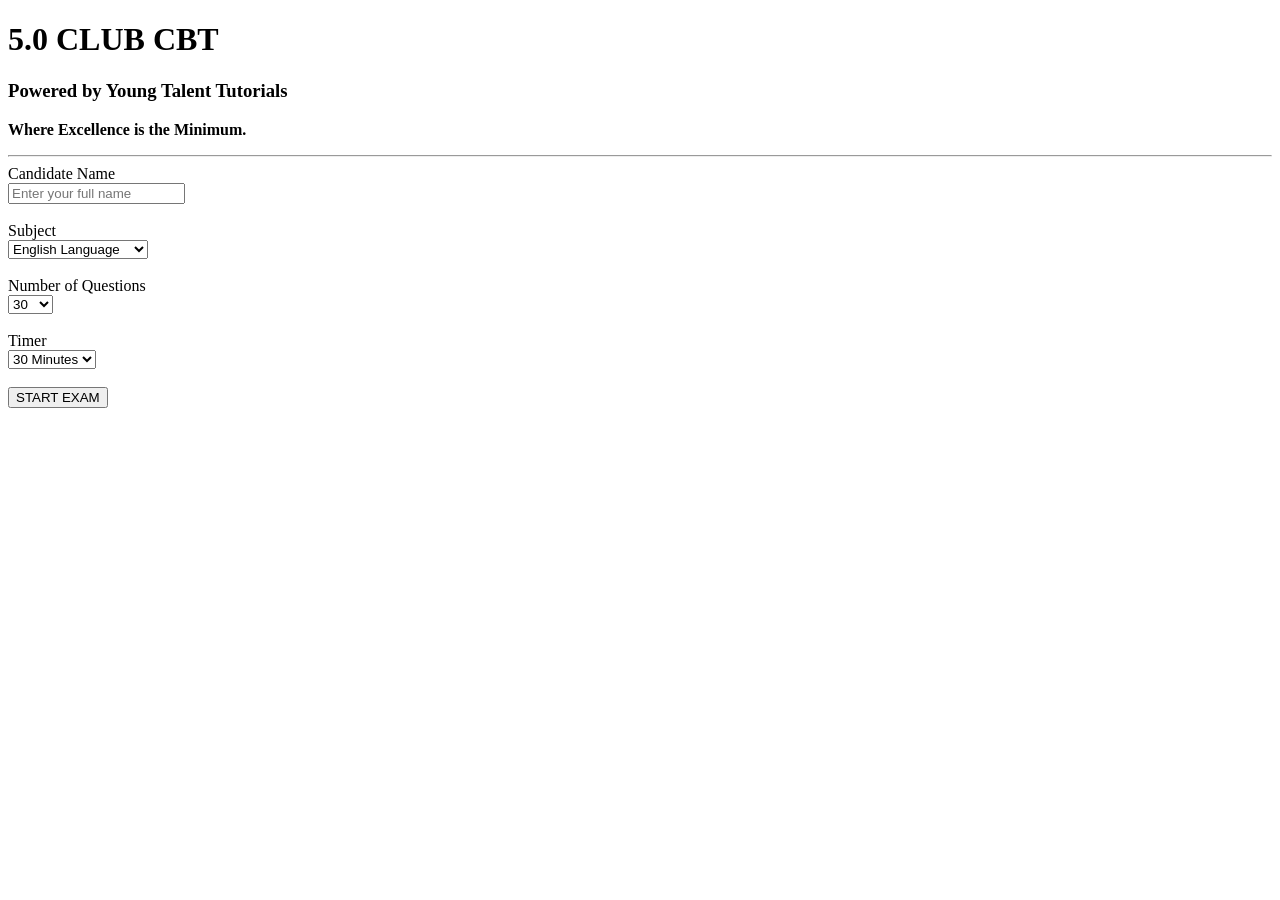
==== index.html @ 4b2e4a42 "Create index.html" ====
<!DOCTYPE html>
<html lang="en">
<head>
    <meta charset="UTF-8">
    <meta name="viewport" content="width=device-width, initial-scale=1.0">
    <title>5.0 CLUB CBT</title>
</head>

<body>

<h1>5.0 CLUB CBT</h1>

<h3>Powered by Young Talent Tutorials</h3>

<p><b>Where Excellence is the Minimum.</b></p>

<hr>

<label>Candidate Name</label><br>
<input type="text" placeholder="Enter your full name">

<br><br>

<label>Subject</label><br>

<select>
<option>English Language</option>
<option>Literature in English</option>
<option>Government</option>
<option>Economics</option>
<option>CRS</option>
<option>Current Affairs</option>
</select>

<br><br>

<label>Number of Questions</label><br>

<select>
<option>10</option>
<option>20</option>
<option selected>30</option>
<option>50</option>
<option>100</option>
</select>

<br><br>

<label>Timer</label><br>

<select>
<option>10 Minutes</option>
<option>20 Minutes</option>
<option selected>30 Minutes</option>
<option>45 Minutes</option>
<option>60 Minutes</option>
</select>

<br><br>

<button>START EXAM</button>

</body>
</html>
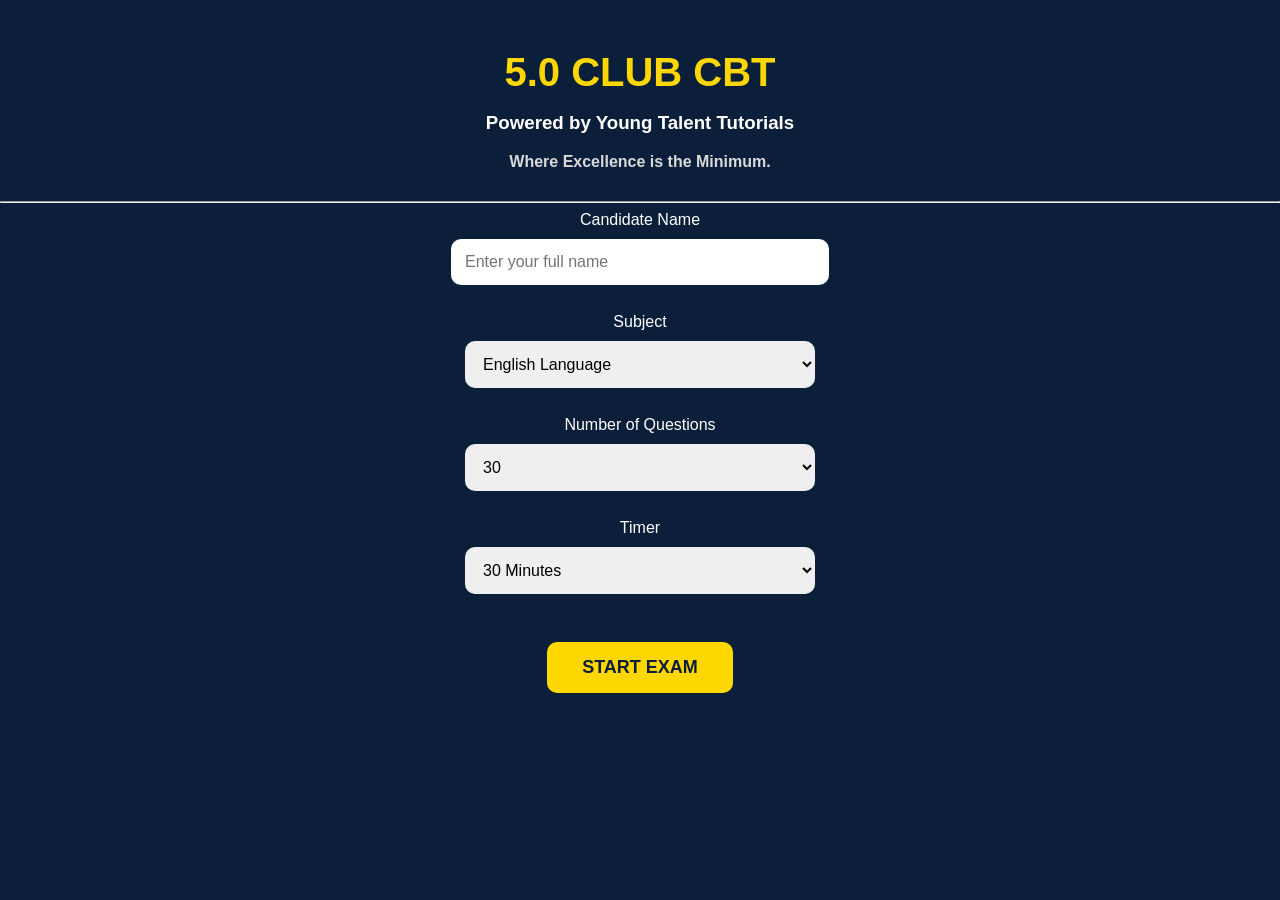
==== commit 9bd83c6e: "Update index.html" ====
--- a/index.html
+++ b/index.html
@@ -4,6 +4,7 @@
     <meta charset="UTF-8">
     <meta name="viewport" content="width=device-width, initial-scale=1.0">
     <title>5.0 CLUB CBT</title>
+    <link rel="stylesheet" href="style.css">
 </head>
 
 <body>
--- a/style.css
+++ b/style.css
@@ -0,0 +1,50 @@
+body{
+    margin:0;
+    padding:0;
+    background:#0B1F3A;
+    font-family:Arial,Helvetica,sans-serif;
+    color:white;
+    text-align:center;
+}
+
+h1{
+    margin-top:50px;
+    color:#FFD700;
+    font-size:40px;
+}
+
+h3{
+    color:white;
+    margin-top:-10px;
+}
+
+p{
+    color:#d9d9d9;
+    margin-bottom:30px;
+}
+
+input,select{
+    width:85%;
+    max-width:350px;
+    padding:14px;
+    margin:10px;
+    border-radius:10px;
+    border:none;
+    font-size:16px;
+}
+
+button{
+    background:#FFD700;
+    color:#0B1F3A;
+    border:none;
+    padding:15px 35px;
+    border-radius:10px;
+    font-size:18px;
+    font-weight:bold;
+    cursor:pointer;
+    margin-top:20px;
+}
+
+button:hover{
+    background:white;
+}
